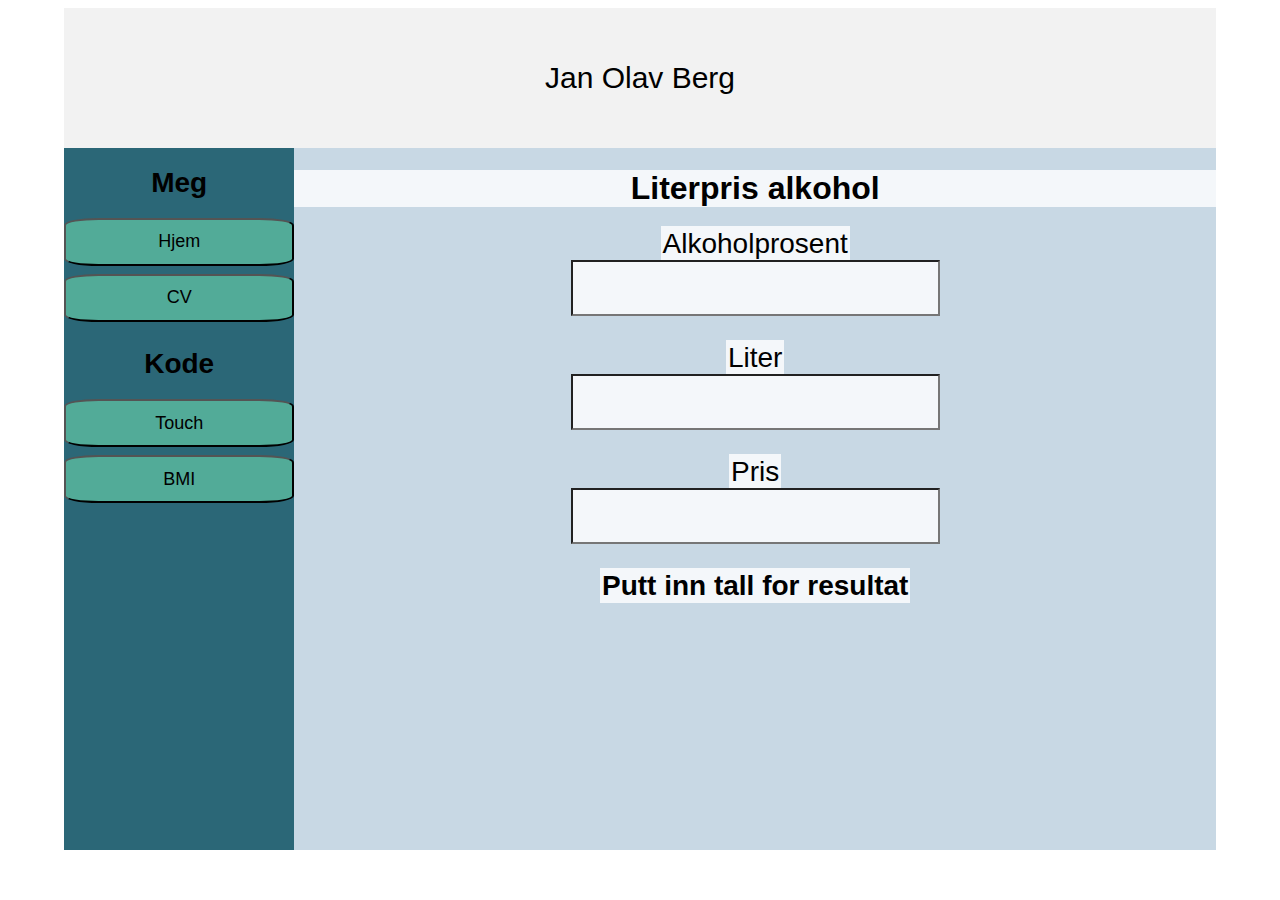
==== alko_pris.html @ 2ef63db2 "added my webpage" ====
<!DOCTYPE html>
<html lang="nor">

<head>
	<title>Literpris Alkohol</title>
	<link rel="icon" href="https://cdn.iconscout.com/icon/premium/png-512-thumb/beer-bottle-17-695200.png">
	<link rel="stylesheet" href="css/defaultv4.css">
	<link rel="stylesheet" href="css/alko_pris.css">
	<script src="js/mainv4.js" defer></script>
	<meta charset="UTF-8">
	<meta name="viewport" content="width=device-width, initial-scale=1.0">
	<meta name="description" content="Calculates price for the amount alchol in a beverage. A relative always asked me questions related to this, so I made this for him">
</head>

<body onload="load_frame()">
	<div id=header></div>
    <div id="menu" ></div>

	<div id="main_screen">
		<h1 style="background-color: rgba(255, 255, 255, 0.8);">Literpris alkohol</h1>

		<form oninput="x.value = (price.value / (liter.value * (percent.value / 100))).toFixed(2)">
			<label for="percent">Alkoholprosent</label><br>
			<input type="number" id="percent" tag="50"><br><br>

			<label for="liter">Liter</label><br>
			<input type="number" id="liter" tag="25"><br><br>

			<label for="price">Pris</label><br>
			<input type="number" id="price"><br><br>

			<b>
				<output name="x" for="price liter percent">
					Putt inn tall for resultat
				</output>
				<b>
		</form>
	</div>
</body>

</html>
---- css/defaultv4.css ----
:root {
    /* colors */
    --teal: #2b6777;
    --blue: #c8d9e4;
    --bright_white: #ffffff;
    --dark_grey: #f2f2f2;
    --aqua_marine: #52ab98;
}

html {
    height: 100%;
}
body {
    font-family: Verdana, Geneva, Tahoma, sans-serif;
    background-size: 100%;
    margin-left: 5%;
    margin-right: 5%;
    background-color: #ffffff;
    height: 78%;
    overflow: hidden;
}

#header{
    background-color: #f2f2f2;
    font-size: 30px;
    padding: 2%;
    text-align: center;
}

#menu{
    font-size: 14px;
    text-align: center;
    background-color: #2b6777;
    width: 20%;
    height: 100%;
    float: left;
}

button {
    background-color: #52ab98;
    font-size: large;
    width: 100%;
    height: 48px;
    border-radius: 15%;
    margin-bottom: 8px;
}

#main_screen {
    margin: 0;
    text-align: center;
    float: left;
    width: 80%;
    background-color: #c8d8e4;
    height: 100%;
    width: 80%;
    overflow: auto;
}
---- css/alko_pris.css ----
#main_screen {
    background-image: url('https://live.staticflickr.com/1464/24060063701_90f43e248d_b.jpg');
    background-size: cover;
    background-repeat: no-repeat;
    text-align: center;
}

label, output, input {
    background-color: rgba(255, 255, 255, 0.8);
    padding: 2px;
    height: 48px;
    margin-bottom: 8px;
    font-size: 28px;
}
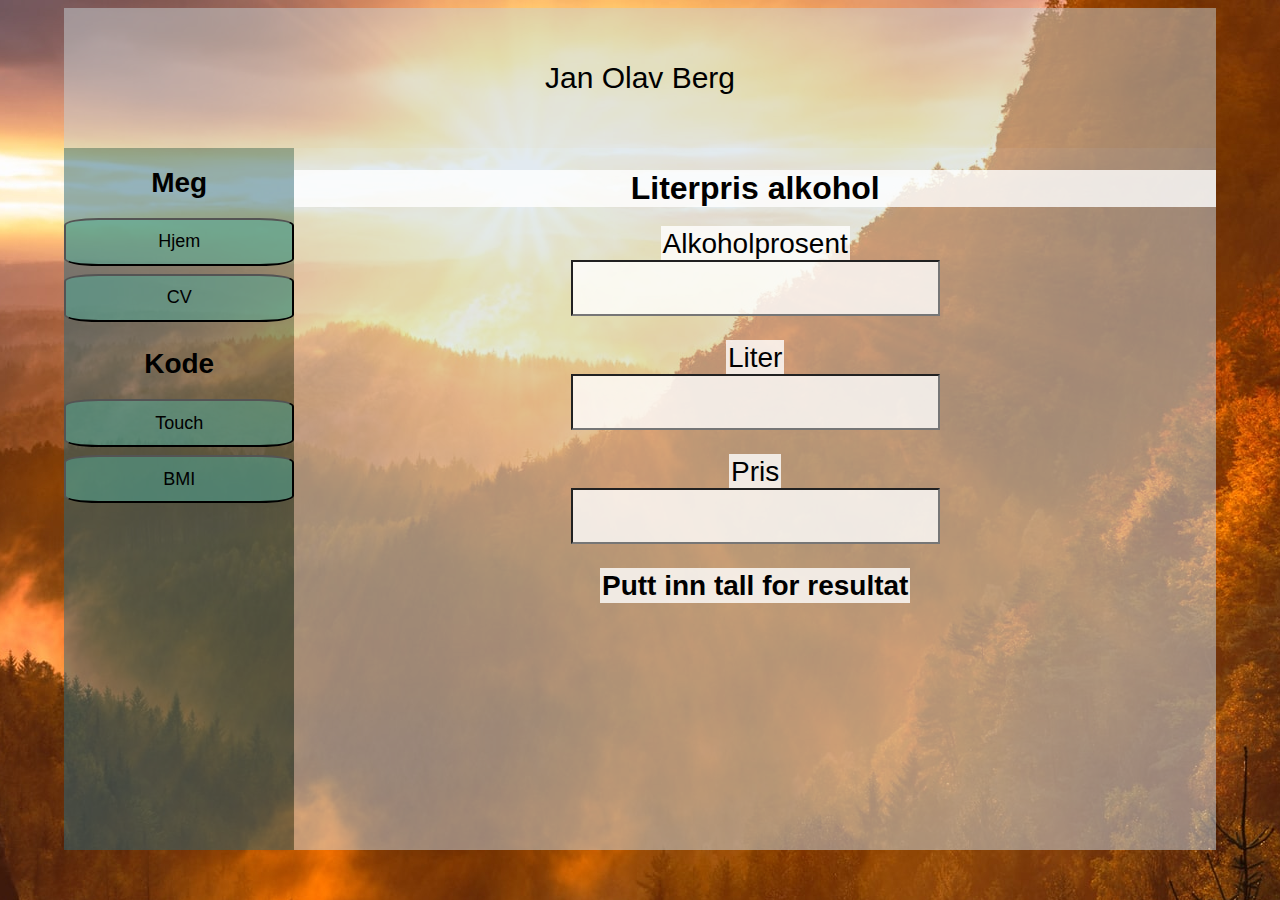
==== commit f8cd1e11: "added chadbot" ====
--- a/alko_pris.html
+++ b/alko_pris.html
@@ -4,7 +4,7 @@
 <head>
 	<title>Literpris Alkohol</title>
 	<link rel="icon" href="https://cdn.iconscout.com/icon/premium/png-512-thumb/beer-bottle-17-695200.png">
-	<link rel="stylesheet" href="css/defaultv4.css">
+	<link rel="stylesheet" href="css/defaultv4.css?version2">
 	<link rel="stylesheet" href="css/alko_pris.css">
 	<script src="js/mainv4.js" defer></script>
 	<meta charset="UTF-8">
--- a/css/defaultv4.css
+++ b/css/defaultv4.css
@@ -1,48 +1,53 @@
-:root {
-    /* colors */
-    --teal: #2b6777;
-    --blue: #c8d9e4;
-    --bright_white: #ffffff;
-    --dark_grey: #f2f2f2;
-    --aqua_marine: #52ab98;
-}
-
 html {
     height: 100%;
 }
 body {
-    font-family: Verdana, Geneva, Tahoma, sans-serif;
-    background-size: 100%;
+    font-family: Verdana, Geneva, Tahoma, sans-serif;    
     margin-left: 5%;
     margin-right: 5%;
-    background-color: #ffffff;
+    background: url(../img/sunset.jfif) no-repeat center center fixed ;
     height: 78%;
     overflow: hidden;
 }
 
 #header{
-    background-color: #f2f2f2;
+    background-color: #c8d2d680;    
     font-size: 30px;
     padding: 2%;
     text-align: center;
+    transition: 0.5s;
+}
+
+#header:hover {
+    background-color: #c8d2d6de;
 }
 
 #menu{
     font-size: 14px;
     text-align: center;
-    background-color: #2b6777;
+    background-color: #2b677780;
     width: 20%;
     height: 100%;
     float: left;
+    transition: 0.5s;
+}
+
+#menu:hover {
+    background-color: #2b6777da;
 }
 
 button {
-    background-color: #52ab98;
+    background-color: #52ab9888;
     font-size: large;
     width: 100%;
     height: 48px;
     border-radius: 15%;
     margin-bottom: 8px;
+    transition: 0.5s;
+}
+
+button:hover {
+    background-color: #52ab98e1;
 }
 
 #main_screen {
@@ -50,8 +55,16 @@
     text-align: center;
     float: left;
     width: 80%;
-    background-color: #c8d8e4;
+    background-color: #c8d8e483;
     height: 100%;
     width: 80%;
     overflow: auto;
+    transition: 0.5s;
+}
+#main_screen:hover {
+    background-color: #c8d8e4de;
+}
+
+:hover {
+    transition: 0.5s;
 }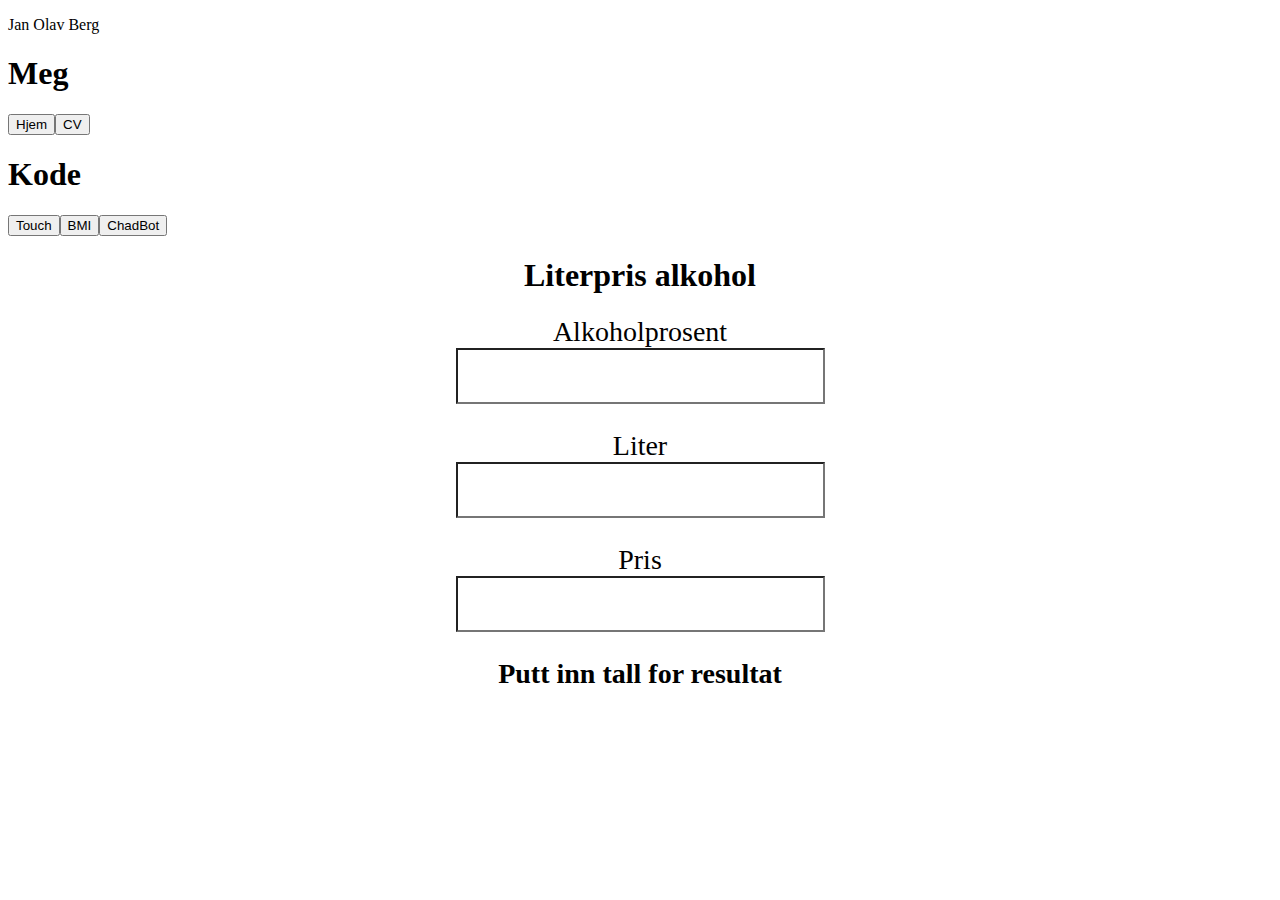
==== commit cf0eff12: "changed linkname to chadBot instead of chatbot, and forced local client reload" ====
--- a/alko_pris.html
+++ b/alko_pris.html
@@ -4,7 +4,7 @@
 <head>
 	<title>Literpris Alkohol</title>
 	<link rel="icon" href="https://cdn.iconscout.com/icon/premium/png-512-thumb/beer-bottle-17-695200.png">
-	<link rel="stylesheet" href="css/defaultv4.css?version2">
+	<link rel="stylesheet" href="css/defaultv5.css?version2">
 	<link rel="stylesheet" href="css/alko_pris.css">
 	<script src="js/mainv4.js" defer></script>
 	<meta charset="UTF-8">
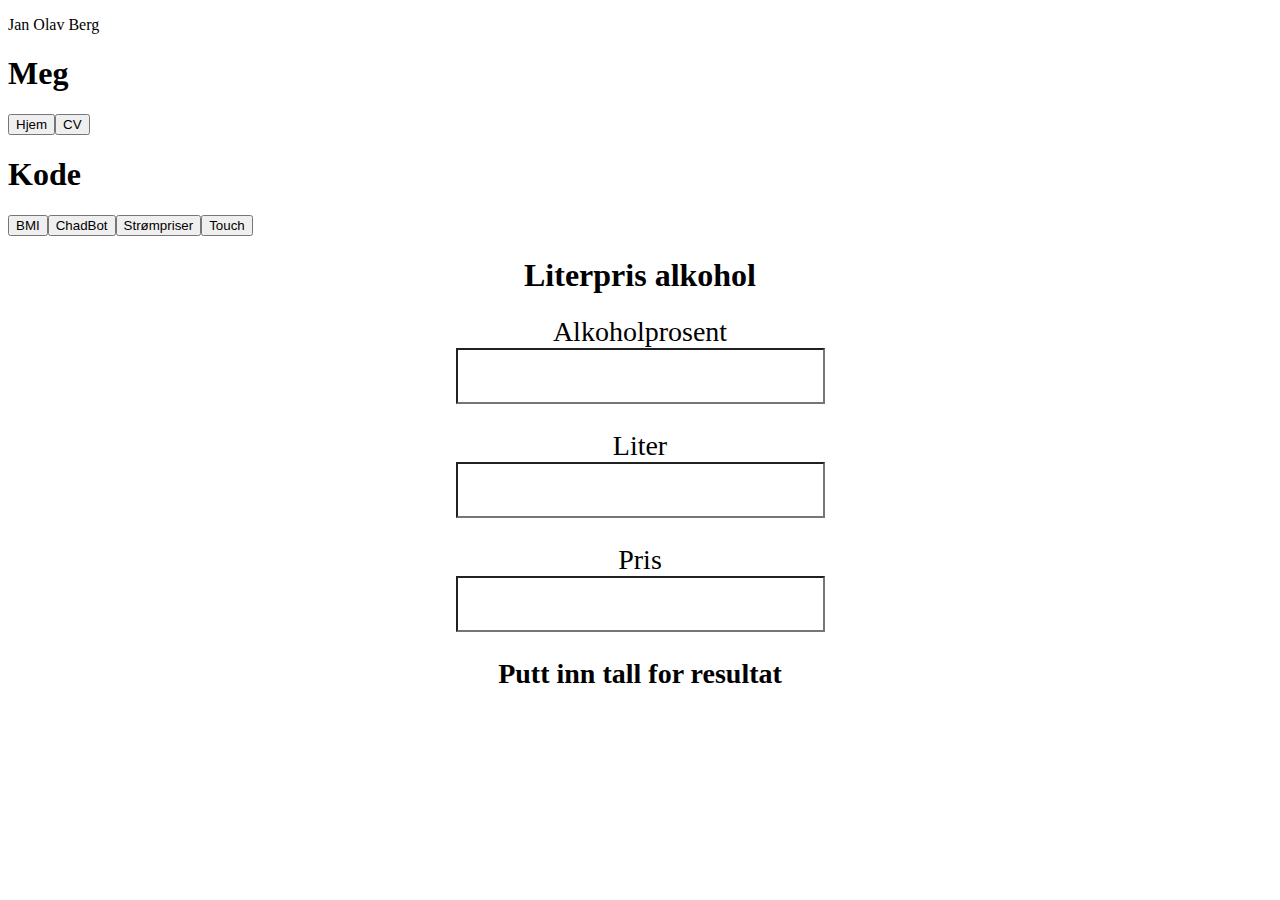
==== commit 16fe150f: "power loads all cities at certain date, update menu, forced client update" ====
--- a/alko_pris.html
+++ b/alko_pris.html
@@ -6,7 +6,7 @@
 	<link rel="icon" href="https://cdn.iconscout.com/icon/premium/png-512-thumb/beer-bottle-17-695200.png">
 	<link rel="stylesheet" href="css/defaultv5.css?version2">
 	<link rel="stylesheet" href="css/alko_pris.css">
-	<script src="js/mainv4.js" defer></script>
+	<script src="js/mainv4.js?=v4" defer></script>
 	<meta charset="UTF-8">
 	<meta name="viewport" content="width=device-width, initial-scale=1.0">
 	<meta name="description" content="Calculates price for the amount alchol in a beverage. A relative always asked me questions related to this, so I made this for him">
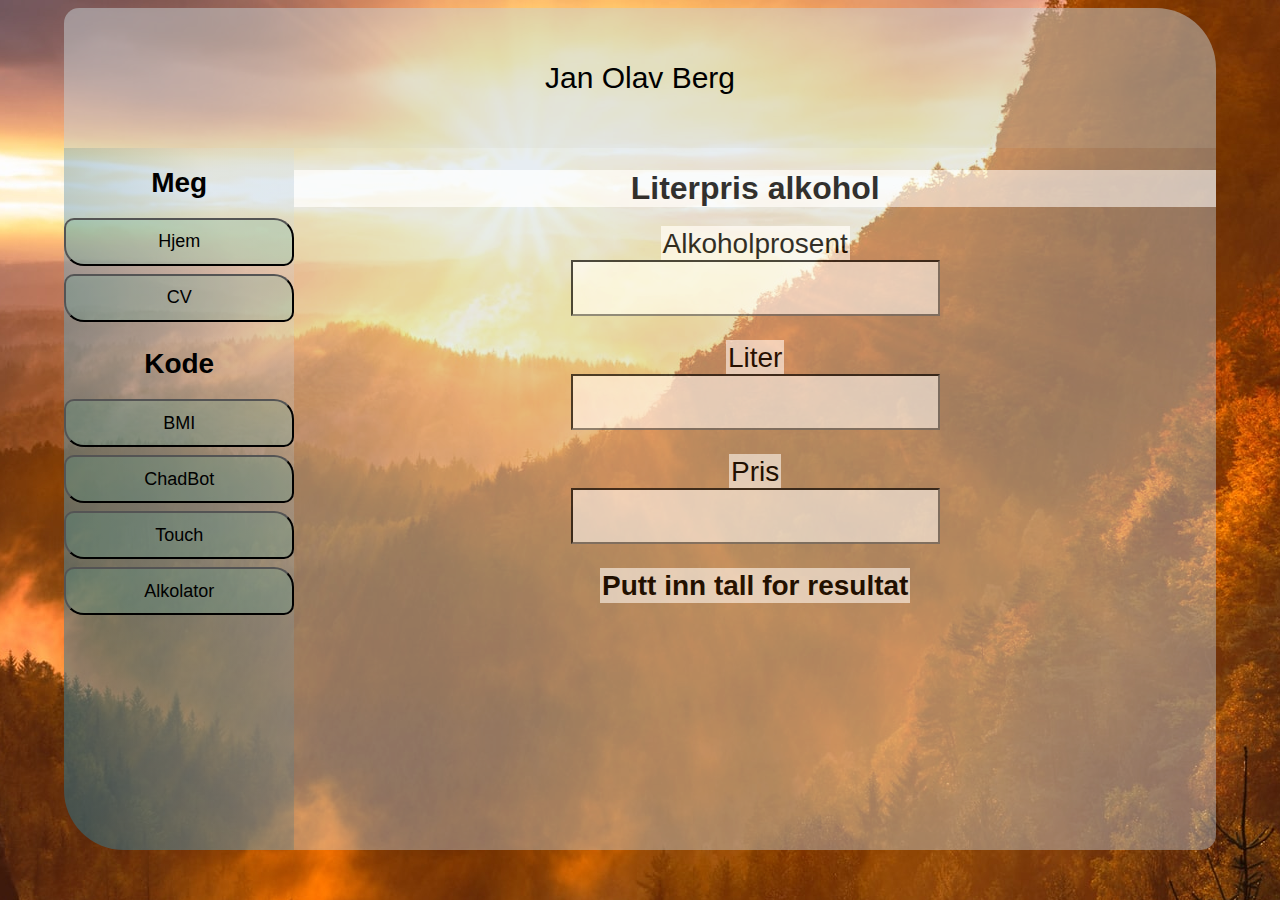
==== commit 04c36e64: "rounded edges, menulinks: added alkopris, removed powerprices" ====
--- a/alko_pris.html
+++ b/alko_pris.html
@@ -4,18 +4,17 @@
 <head>
 	<title>Literpris Alkohol</title>
 	<link rel="icon" href="https://cdn.iconscout.com/icon/premium/png-512-thumb/beer-bottle-17-695200.png">
-	<link rel="stylesheet" href="css/defaultv5.css?version2">
+	<link rel="stylesheet" href="css/defaultv4.css?version2">
 	<link rel="stylesheet" href="css/alko_pris.css">
 	<script src="js/mainv4.js?=v4" defer></script>
 	<meta charset="UTF-8">
 	<meta name="viewport" content="width=device-width, initial-scale=1.0">
-	<meta name="description" content="Calculates price for the amount alchol in a beverage. A relative always asked me questions related to this, so I made this for him">
+	<meta name="description" content="Calculates price for the amount alchol in a beverage.">
 </head>
 
 <body onload="load_frame()">
 	<div id=header></div>
-    <div id="menu" ></div>
-
+    <div id="menu"></div>
 	<div id="main_screen">
 		<h1 style="background-color: rgba(255, 255, 255, 0.8);">Literpris alkohol</h1>
 
--- a/css/defaultv4.css
+++ b/css/defaultv4.css
@@ -0,0 +1,64 @@
+html {
+    height: 100%;
+}
+body {
+    font-family: Verdana, Geneva, Tahoma, sans-serif;    
+    margin-left: 5%;
+    margin-right: 5%;
+    background: url(../img/sunset.jfif) no-repeat center center fixed ;
+    height: 78%;
+    overflow: hidden;
+}
+
+#header{
+    background-color: #c8d2d680;    
+    font-size: 30px;
+    padding: 2%;
+    text-align: center;
+    transition: 0.5s;
+    border-radius: 15px 60px 0px 0px;
+}
+
+
+
+#menu{
+    font-size: 14px;
+    text-align: center;
+    background: linear-gradient(70deg, rgba(43, 103, 119, 0.575) 0%, #c8d8e48c 80%);
+    width: 20%;
+    height: 100%;
+    float: left;
+    transition: 0.5s;
+    border-radius: 0px 0px 0px 60px;
+}
+
+
+
+.menu_button {
+    background-color: #52ab983a;
+    font-size: large;
+    width: 100%;
+    height: 48px;
+    border-radius: 10px 20px;
+    margin-bottom: 8px;
+    transition: 2000ms;
+}
+
+button:hover {
+    background: linear-gradient(70deg, rgba(43, 103, 119, 0.37) 0%, rgba(200, 216, 228, 0.137) 80%);
+}
+
+#main_screen {
+    margin: 0;
+    float: left;
+    width: 80%;
+    background-color: #c8d8e483;
+    height: 100%;
+    width: 80%;
+    transition: 0.5s;
+    border-radius: 0px 0px 15px;
+}
+
+:hover {
+    transition: 0.5s;
+}--- a/css/alko_pris.css
+++ b/css/alko_pris.css
@@ -1,6 +1,8 @@
 #main_screen {
     background-image: url('https://live.staticflickr.com/1464/24060063701_90f43e248d_b.jpg');
+    opacity: 0.8;
     background-size: cover;
+    ba
     background-repeat: no-repeat;
     text-align: center;
 }
